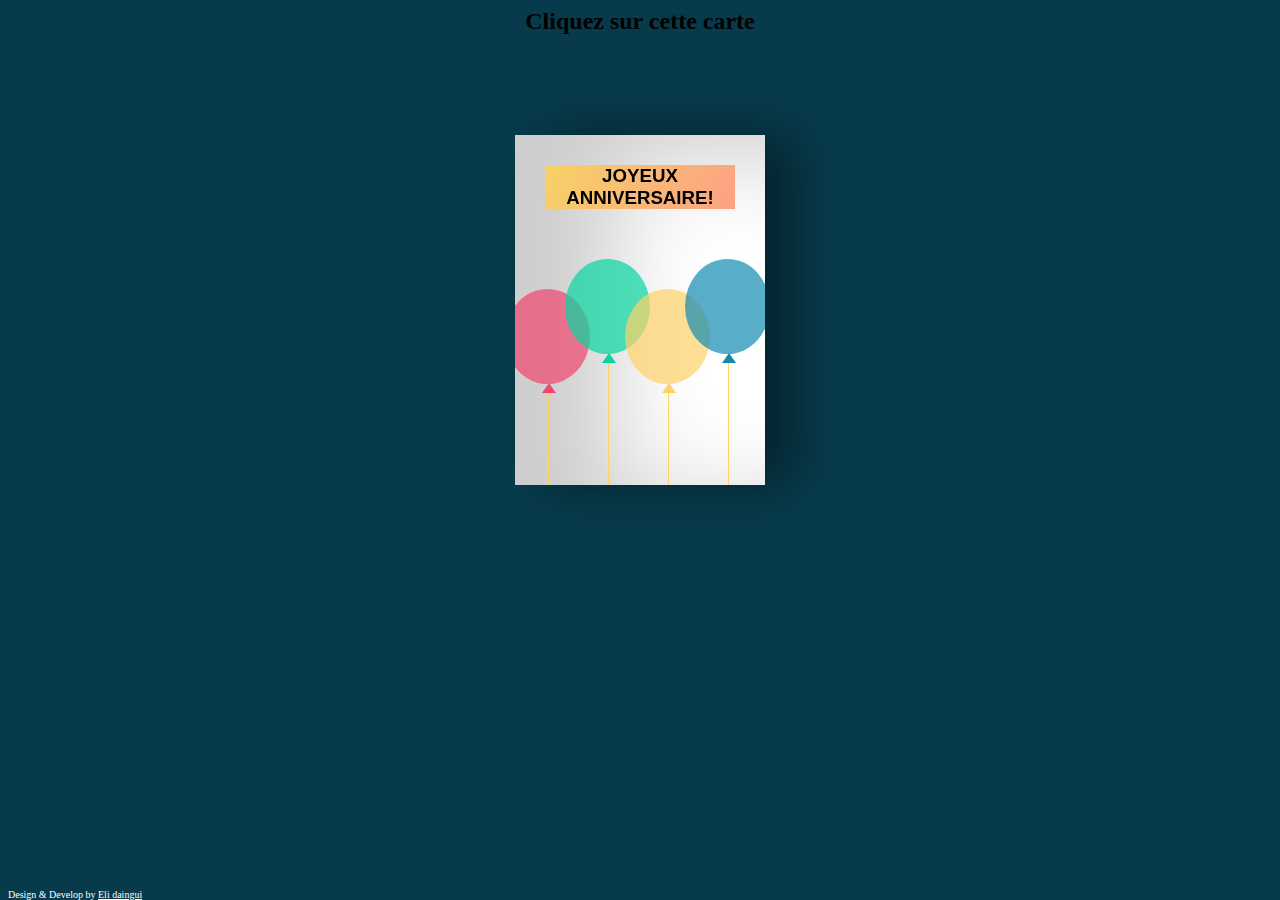
==== hbdjeanne.html @ 2436393a "new file:   hbdjeanne.html" ====
<html lang="en">

<head>
  <meta charset="UTF-8">
  <meta http-equiv="X-UA-Compatible" content="IE=Edge">
  <meta name="viewport" content="width=device-width, initial-scale=1">

  <title>Happy birthday project</title>

 
</head>
<style>
  body {
 background-color: #073b4c;
}

.body {
 display: flex;
 align-items: center;
 justify-content: center;
 margin-top: 100px;
}

h2 {
 animation: 1s blink linear infinite;
 display: flex;
 justify-content: center;
}

.birthdayCard {
 position: relative;
 width: 250px;
 height: 350px;
 cursor: pointer;
 transform-style: preserve-3d;
 transform: perspective(2500px);
 transition: 1s;
}

.cardFront {
 position: relative;
 background-color: #fff;
 width: 250px;
 height: 350px;
 overflow: hidden;
 transform-origin: left;
 box-shadow: inset 100px 20px 100px rgba(0, 0, 0, .2), 30px 0 50px rgba(0, 0, 0, 0.4);
 transition: .6s;
}

.happy {
 font-family: Tahoma, sans-serif;
 text-align: center;
 margin: 30px;
 background-image: linear-gradient(120deg, #f6d365 0%, #fda085 100%);
 transition: .1s;
}

.balloons {
 position: absolute;
}

.balloonOne,
.balloonTwo,
.balloonThree,
.balloonFour {
 position: absolute;
 width: 85px;
 height: 95px;
 border-radius: 50%;
}

.balloonOne {
 background-color: rgb(239, 71, 111, 0.7);
 left: -10px;
 top: 50px;
}

.balloonTwo {
 background-color: rgb(6, 214, 160, 0.7);
 left: 50px;
 top: 20px;
}

.balloonThree {
 background-color: rgb(255, 209, 102, 0.7);
 left: 110px;
 top: 50px;
}

.balloonFour {
 background-color: rgb(17, 138, 178, 0.7);
 left: 170px;
 top: 20px;
}

.balloonOne:before,
.balloonTwo:before,
.balloonThree:before,
.balloonFour:before {
 content: "";
 position: absolute;
 width: 1px;
 height: 155px;
 background-color: #ffd166;
 top: 95px;
 left: 43px;
}

.balloonOne:after,
.balloonTwo:after,
.balloonThree:after,
.balloonFour:after {
 content: "";
 position: absolute;
 border-right: 7px solid transparent;
 border-left: 7px solid transparent;
 top: 94px;
 left: 37px;
}

.balloonOne:after {
 border-bottom: 10px solid #ef476f;
}

.balloonTwo:after {
 border-bottom: 10px solid #06d6a0;
}

.balloonThree:after {
 border-bottom: 10px solid #ffd166;
}

.balloonFour:after {
 border-bottom: 10px solid #118ab2;
}

.cardInside {
 position: absolute;
 background-color: #fff;
 width: 250px;
 height: 350px;
 z-index: -1;
 left: 0;
 top: 0;
 box-shadow: inset 100px 20px 100px rgba(0, 0, 0, 0.2);
}

p {
 font-family: cursive;
 margin: 15px 10px 10px 30px;
 color: #333;
 font-size: 13px;
}

.name {
 position: absolute;
 left: 150px;
 /* top: 200px; */
 color: #333;
 text-decoration: underline;
}

.back {
 font-family: Tahoma, sans-serif;
 color: #333;
 text-align: center;
 margin: 30px;
 outline-color: #333;
 outline-style: dashed;
}

.birthdayCard:hover {
 transform: perspective(2500px) rotate(5deg);
 box-shadow: inset 100px 20px 100px rgba(0, 0, 0, .2), 0 10px 100px rgba(0, 0, 0, 0.5);
}

.birthdayCard:hover .cardFront {
 transform: rotateY(-160deg);
}

.birthdayCard:hover .happy {
 visibility: hidden;
}

@keyframes blink {
 0% {
  color: white;
 }

 20% {
  color: yellow;
 }

 40% {
  color: greenyellow;
 }

 60% {
  color: red;
 }

 80% {
  color: hotpink;
 }

 100% {
  color: blue;
 }
}
footer{
 font-size: 10px;
 color: white;
 position: absolute;
 bottom: 0px;
}
footer a{
 color: white;
}
</style>
<body>
  <h2>Cliquez sur cette carte</h2>
  <div class="body">
    <div class="birthdayCard">
      <div class="cardFront">
        <h3 class="happy">JOYEUX ANNIVERSAIRE!</h3>
        <div class="balloons">
          <div class="balloonOne"></div>
          <div class="balloonTwo"></div>
          <div class="balloonThree"></div>
       
          <div class="balloonFour"></div>
        </div>
      </div>
      <div class="cardInside">
        <h3 class="back">❤️ Mon coeur ❤️</h3>
        <p contenteditable="true">Mon ❤️,</p>
        <p contenteditable="true">Joyeux anniversaire à ma chère Jeanne, une femme extraordinaire. Ta force, ta sagesse et ton intelligence illuminent ma vie. Que cette nouvelle année t'apporte bonheur et réalisations. J'ai hâte de partager chaque aventure à tes côtés. Joyeux anniversaire, mon amour.</p>
        <p contenteditable="true" class="name">Eli</p>
      </div>
    </div>
  </div>
  <footer>
    <center>Design &amp; Develop by <a  href="https://www.linkedin.com/in/aboua-jacques-eli-daingui-2226621a0/">Eli daingui</a></center>
  </footer>
  <script >
    
  </script>


</body>

</html>
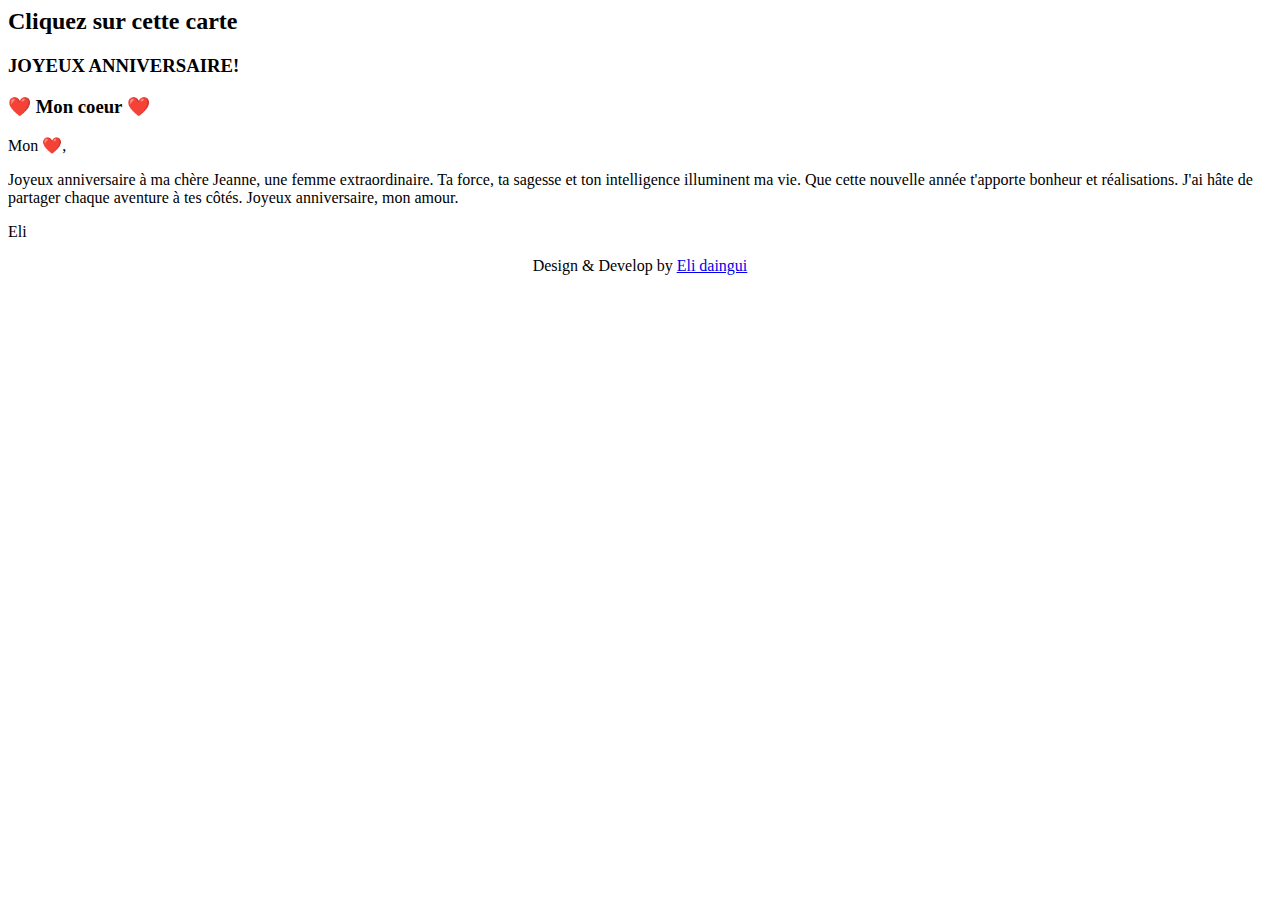
==== commit 5914091d: "modified:   hbdjeanne.html 	new file:   style.css" ====
--- a/hbdjeanne.html
+++ b/hbdjeanne.html
@@ -9,215 +9,7 @@
 
  
 </head>
-<style>
-  body {
- background-color: #073b4c;
-}
 
-.body {
- display: flex;
- align-items: center;
- justify-content: center;
- margin-top: 100px;
-}
-
-h2 {
- animation: 1s blink linear infinite;
- display: flex;
- justify-content: center;
-}
-
-.birthdayCard {
- position: relative;
- width: 250px;
- height: 350px;
- cursor: pointer;
- transform-style: preserve-3d;
- transform: perspective(2500px);
- transition: 1s;
-}
-
-.cardFront {
- position: relative;
- background-color: #fff;
- width: 250px;
- height: 350px;
- overflow: hidden;
- transform-origin: left;
- box-shadow: inset 100px 20px 100px rgba(0, 0, 0, .2), 30px 0 50px rgba(0, 0, 0, 0.4);
- transition: .6s;
-}
-
-.happy {
- font-family: Tahoma, sans-serif;
- text-align: center;
- margin: 30px;
- background-image: linear-gradient(120deg, #f6d365 0%, #fda085 100%);
- transition: .1s;
-}
-
-.balloons {
- position: absolute;
-}
-
-.balloonOne,
-.balloonTwo,
-.balloonThree,
-.balloonFour {
- position: absolute;
- width: 85px;
- height: 95px;
- border-radius: 50%;
-}
-
-.balloonOne {
- background-color: rgb(239, 71, 111, 0.7);
- left: -10px;
- top: 50px;
-}
-
-.balloonTwo {
- background-color: rgb(6, 214, 160, 0.7);
- left: 50px;
- top: 20px;
-}
-
-.balloonThree {
- background-color: rgb(255, 209, 102, 0.7);
- left: 110px;
- top: 50px;
-}
-
-.balloonFour {
- background-color: rgb(17, 138, 178, 0.7);
- left: 170px;
- top: 20px;
-}
-
-.balloonOne:before,
-.balloonTwo:before,
-.balloonThree:before,
-.balloonFour:before {
- content: "";
- position: absolute;
- width: 1px;
- height: 155px;
- background-color: #ffd166;
- top: 95px;
- left: 43px;
-}
-
-.balloonOne:after,
-.balloonTwo:after,
-.balloonThree:after,
-.balloonFour:after {
- content: "";
- position: absolute;
- border-right: 7px solid transparent;
- border-left: 7px solid transparent;
- top: 94px;
- left: 37px;
-}
-
-.balloonOne:after {
- border-bottom: 10px solid #ef476f;
-}
-
-.balloonTwo:after {
- border-bottom: 10px solid #06d6a0;
-}
-
-.balloonThree:after {
- border-bottom: 10px solid #ffd166;
-}
-
-.balloonFour:after {
- border-bottom: 10px solid #118ab2;
-}
-
-.cardInside {
- position: absolute;
- background-color: #fff;
- width: 250px;
- height: 350px;
- z-index: -1;
- left: 0;
- top: 0;
- box-shadow: inset 100px 20px 100px rgba(0, 0, 0, 0.2);
-}
-
-p {
- font-family: cursive;
- margin: 15px 10px 10px 30px;
- color: #333;
- font-size: 13px;
-}
-
-.name {
- position: absolute;
- left: 150px;
- /* top: 200px; */
- color: #333;
- text-decoration: underline;
-}
-
-.back {
- font-family: Tahoma, sans-serif;
- color: #333;
- text-align: center;
- margin: 30px;
- outline-color: #333;
- outline-style: dashed;
-}
-
-.birthdayCard:hover {
- transform: perspective(2500px) rotate(5deg);
- box-shadow: inset 100px 20px 100px rgba(0, 0, 0, .2), 0 10px 100px rgba(0, 0, 0, 0.5);
-}
-
-.birthdayCard:hover .cardFront {
- transform: rotateY(-160deg);
-}
-
-.birthdayCard:hover .happy {
- visibility: hidden;
-}
-
-@keyframes blink {
- 0% {
-  color: white;
- }
-
- 20% {
-  color: yellow;
- }
-
- 40% {
-  color: greenyellow;
- }
-
- 60% {
-  color: red;
- }
-
- 80% {
-  color: hotpink;
- }
-
- 100% {
-  color: blue;
- }
-}
-footer{
- font-size: 10px;
- color: white;
- position: absolute;
- bottom: 0px;
-}
-footer a{
- color: white;
-}
-</style>
 <body>
   <h2>Cliquez sur cette carte</h2>
   <div class="body">
